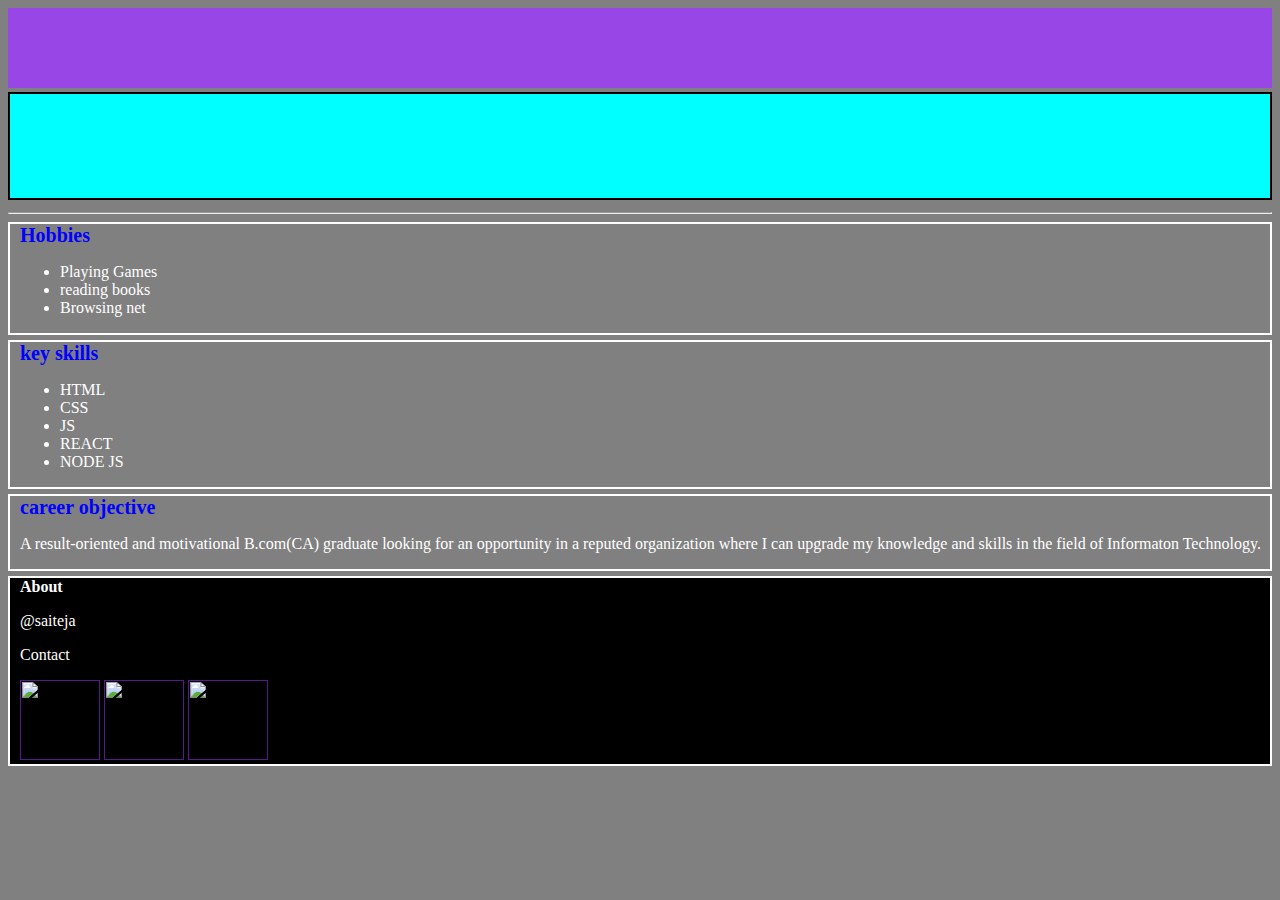
==== resume.html @ 8283dc1c "resumecss" ====
<!DOCTYPE html>
<html>
    <head>
        <title>task1</title>
    <style>
        body{
            background-color:grey;
            color: white;
        }
        .hobbiss{
            border: 2px solid white;
            padding-left: 10px;
            margin-bottom: 5px;
        }
        .skills{
            border:2px solid white;
            padding-left: 10px;
        }
        .career{
            border: 2px solid white ;
            padding-left: 10px;
            margin-top: 5px;
        }
        footer{
            border: 2px solid white;
            background-color: black;
            padding-left: 10px;
            margin-top: 5px;
        }
    </style>
    </head>
    <body>
        <header>
            <marquee style="background-color: rgb(153, 70, 231);text-align: center; color: black;"><h1>saiteja</h1></marquee>
            <marquee style="text-align: center;background-color: aqua;border: 2px solid black;color: black;"><p><b><u>Contact Information</u><br>

                Mobile : 9347882132<br>
                Email : Tez9347@gmail.com <br>
                
                
                Address:

                H.No:4-54,
                Pathrapuram(village),
                Mulugu (dist),
                Telangana- 507133.  </p></marquee>
                <hr>
        </header>
        <section class="hobbiss">
            <b style="font-size: 20px; color: blue;">Hobbies</b><br>
            <ul>
            <li>Playing Games</li>
            <li>reading books</li>
            <li>Browsing net</li> 
            </ul>

        </section>
        <section class="skills">
            <b style="font-size: 20px; color: blue;">key skills</b>
            <ul>
                <li>HTML</li>
                <li>CSS</li>
                <li>JS</li>
                <li>REACT</li>
                <li>NODE JS</li>

            </ul>
         </section>
         <section class="career">
            <b style="font-size: 20px; color: blue;">career objective</b>
            <p>A result-oriented and motivational B.com(CA) graduate looking for an opportunity in a reputed organization where  I can upgrade my knowledge and skills in the field of Informaton Technology.</p>
         </section>
        <footer> 
            <b>About</b>
            <P>@saiteja</P>
            <p>Contact</p>
            <a href=""><img src="https://pngimg.com/d/whatsapp_PNG1.png" width="80px" height="80px"></a>
            <a href=""><img src="https://img.freepik.com/premium-vector/vinnytsia-ukraine-april-27-2023-popular-social-media-icon-instagram-vector-design_545793-1681.jpg" width="80px" height="80px"></a>
        <a href=""><img src="https://e7.pngegg.com/pngimages/708/311/png-clipart-twitter-twitter-thumbnail.png" width="80px" height="80px"></a>
        </footer>
    </body>
</html>
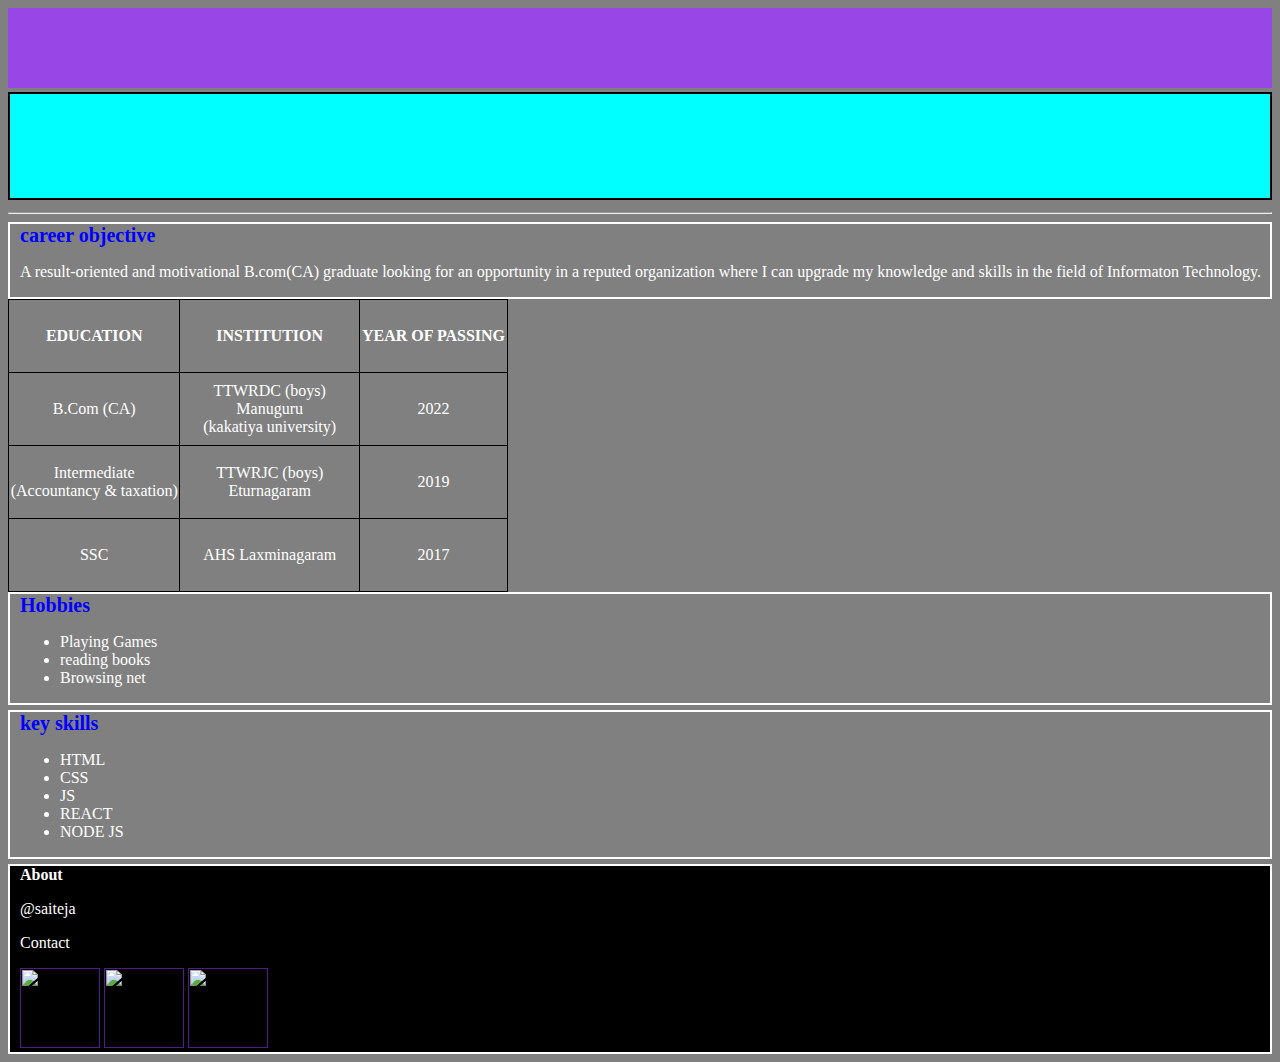
==== commit 45707a31: "change" ====
--- a/resume.html
+++ b/resume.html
@@ -27,6 +27,15 @@
             padding-left: 10px;
             margin-top: 5px;
         }
+        table,th,td{
+            width: 500px;
+            height: 70px;
+            border: 1px solid black;
+            border-collapse: collapse;
+            align-items: center;
+            text-align: center;
+
+        }
     </style>
     </head>
     <body>
@@ -46,6 +55,38 @@
                 Telangana- 507133.  </p></marquee>
                 <hr>
         </header>
+        <section class="career">
+            <b style="font-size: 20px; color: blue;">career objective</b>
+            <p>A result-oriented and motivational B.com(CA) graduate looking for an opportunity in a reputed organization where  I can upgrade my knowledge and skills in the field of Informaton Technology.</p>
+         </section>
+        <table>
+            <tr>
+            <th>EDUCATION</th>
+            <th>INSTITUTION</th>
+            <th>YEAR OF PASSING</th>
+            </tr>
+            <tr>
+                <td>B.Com (CA)</td>
+                <td>TTWRDC (boys) Manuguru<br> (kakatiya university) </td>
+                <td>2022</td>
+            </tr>
+            <tr>
+                <td>Intermediate<br>
+                    (Accountancy & taxation)
+                    </td>
+                <td>TTWRJC (boys) Eturnagaram
+                </td>
+                <td>2019</td>
+            </tr>
+            <tr>
+                <td>SSC </td>
+                <td>AHS Laxminagaram</td>
+                <td>2017</td>
+            </tr>
+        </table>
+
+
+
         <section class="hobbiss">
             <b style="font-size: 20px; color: blue;">Hobbies</b><br>
             <ul>
@@ -66,10 +107,7 @@
 
             </ul>
          </section>
-         <section class="career">
-            <b style="font-size: 20px; color: blue;">career objective</b>
-            <p>A result-oriented and motivational B.com(CA) graduate looking for an opportunity in a reputed organization where  I can upgrade my knowledge and skills in the field of Informaton Technology.</p>
-         </section>
+        
         <footer> 
             <b>About</b>
             <P>@saiteja</P>
